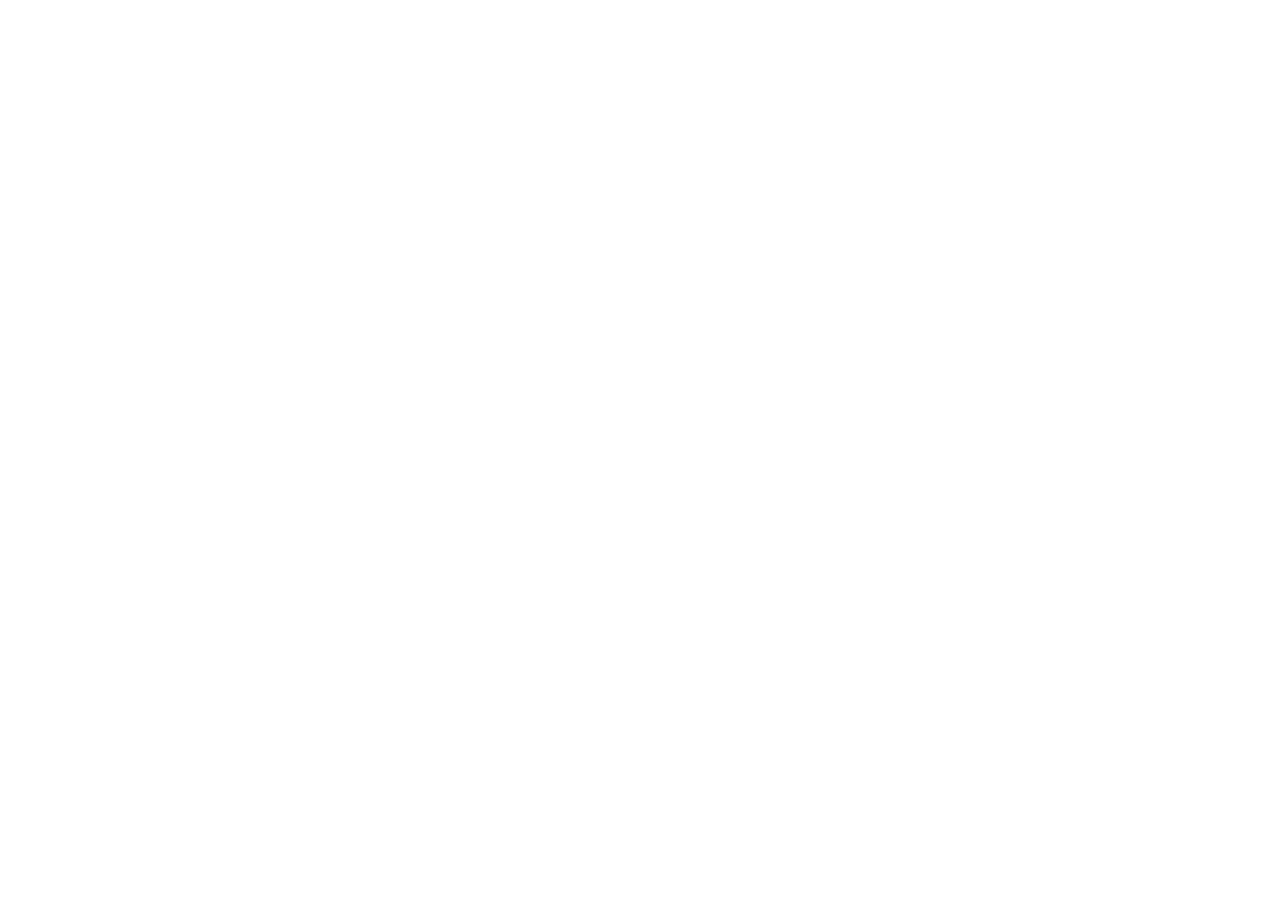
==== Pages/index.html @ 1bc4abd9 "git commit -m Add service page and folder structurer" ====
<!DOCTYPE html>
<html lang="en">
<head>
    <meta charset="UTF-8">
    <meta name="viewport" content="width=device-width, initial-scale=1.0">
    <title>Document</title>
</head>
<body>
    
</body>
</html>
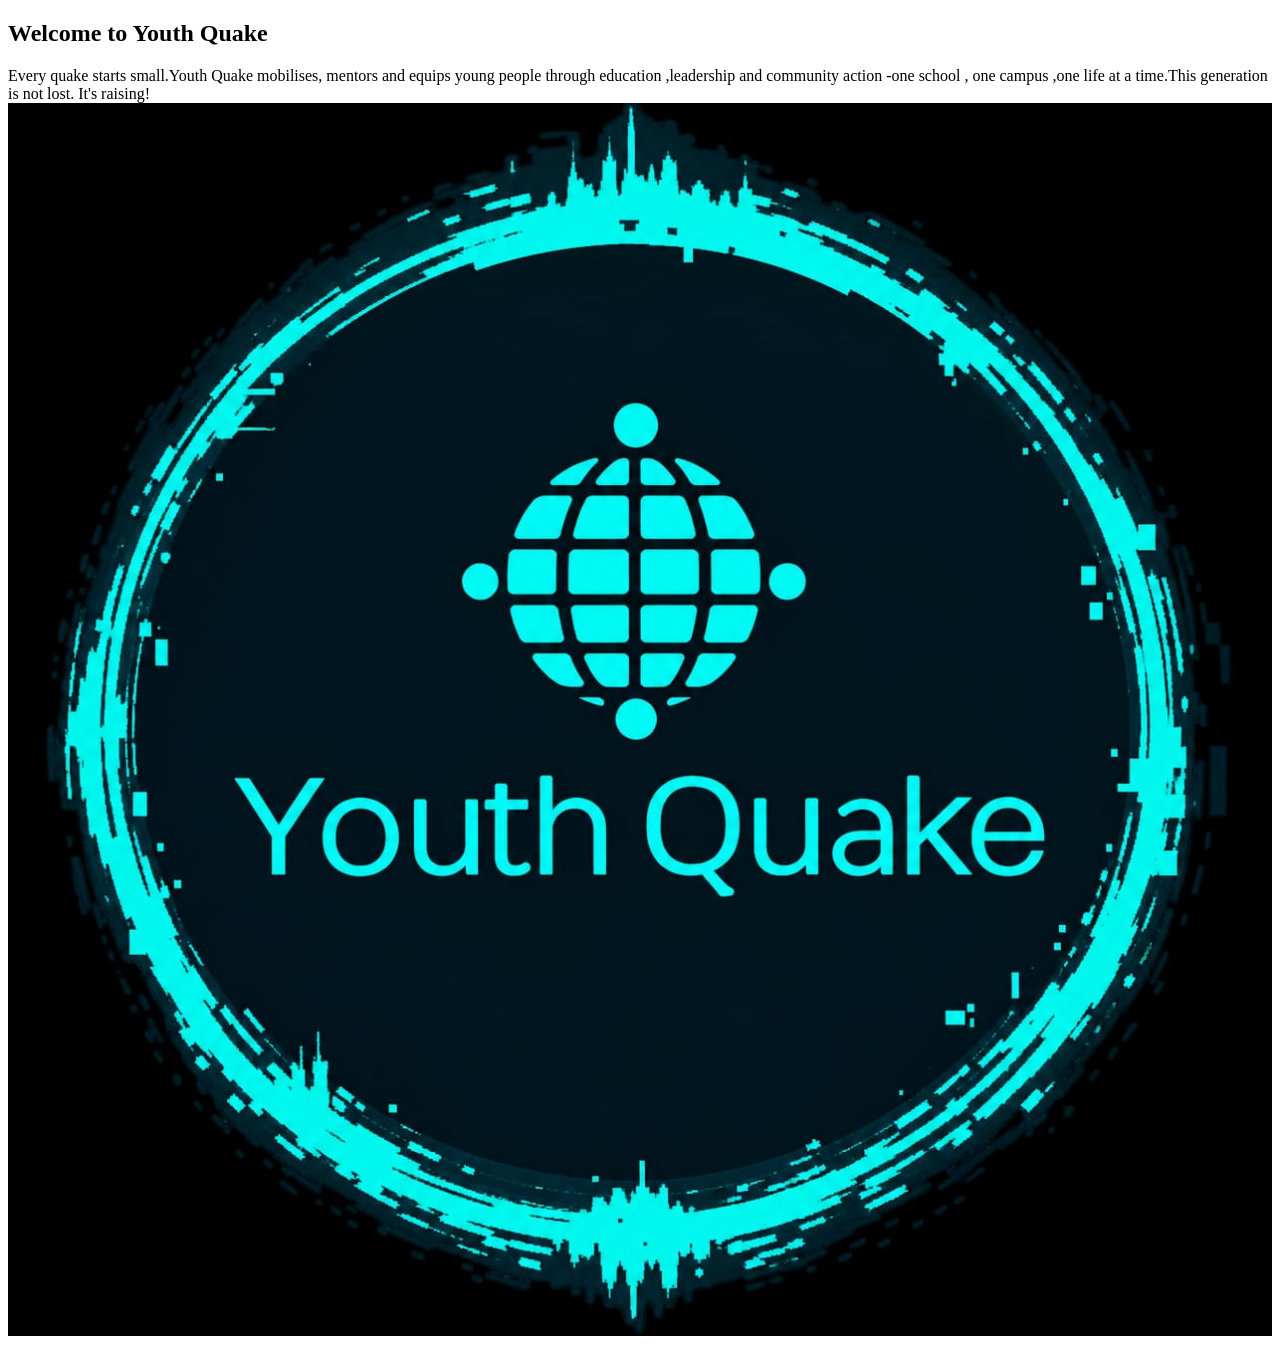
==== commit 90c58d1e: "git commit-m Added core pages and renamed pages" ====
--- a/Pages/index.html
+++ b/Pages/index.html
@@ -3,10 +3,31 @@
 <head>
     <meta charset="UTF-8">
     <meta name="viewport" content="width=device-width, initial-scale=1.0">
-    <title>Document</title>
+    <title>Youth Quake</title>
 </head>
 <body>
-    
+    <header>
+        <!--Logo goes here-->
+        <!--Navigation links-->
+        <nav>
+         <a href="index.html"></a>
+         <a href="about.html"></a>
+         <a href="contact.html"></a>
+         <a href="equiry.html"></a>
+         <a href="services.html"></a>
+        </nav>
+    </header>
+    <!--Main section-->
+    <main>
+    <section>
+    <!--Welcome Message-->
+   <h1>Welcome to Youth Quake </h1>
+    <p>Every quake starts small.Youth Quake mobilises, mentors and equips young 
+        people through education ,leadership and community action -one school , one campus ,one life at a 
+        time.This generation is not lost. It's raising!
+        <!--Insert an image-->
+        <img src="../Assets/WhatsApp Image 2026-08-13 at 14.47.50 (1).jpeg" alt ="Main image"width="100%"height="100%">
+    </section>
 </body>
 </html>
 
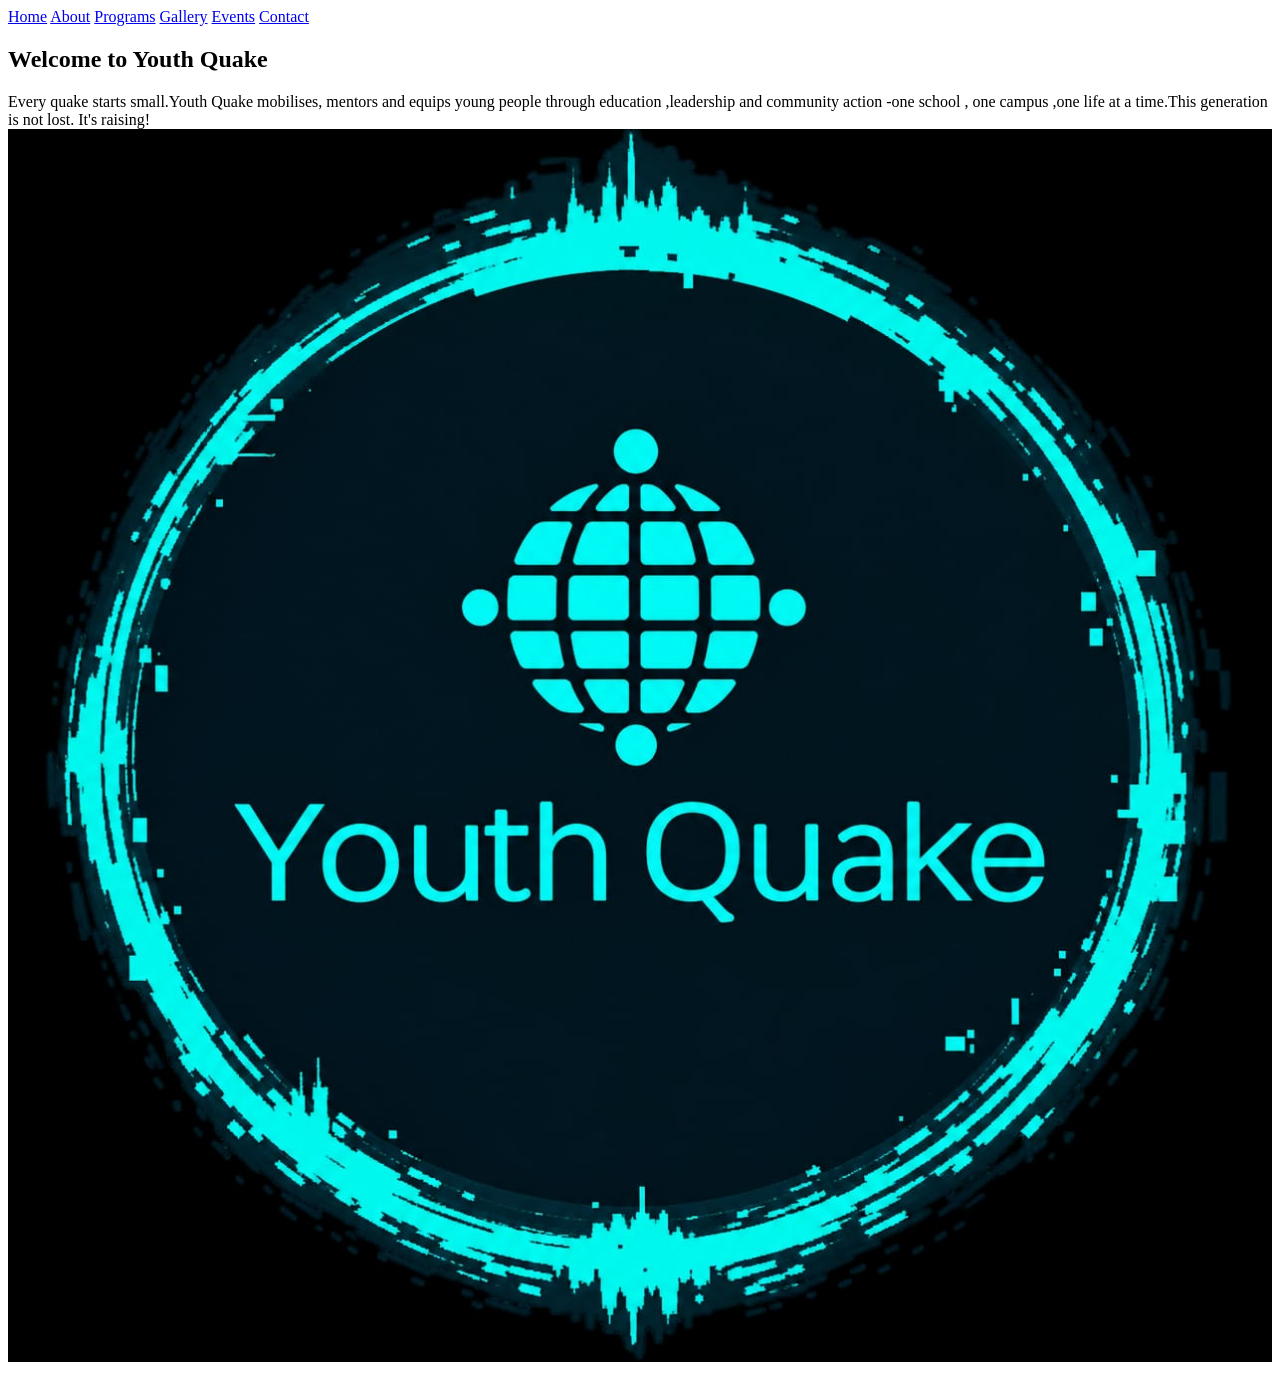
==== commit e8479414: "git commit-m changes correction on contact and index pages" ====
--- a/Pages/index.html
+++ b/Pages/index.html
@@ -10,11 +10,12 @@
         <!--Logo goes here-->
         <!--Navigation links-->
         <nav>
-         <a href="index.html"></a>
-         <a href="about.html"></a>
-         <a href="contact.html"></a>
-         <a href="equiry.html"></a>
-         <a href="services.html"></a>
+         <a href="index.html">Home</a>
+         <a href="about.html">About</a>
+         <a href="programs.html">Programs</a>
+         <a href="gallery.html">Gallery</a>
+         <a href="events.html">Events</a>
+         <a href="contact.html">Contact</a>
         </nav>
     </header>
     <!--Main section-->
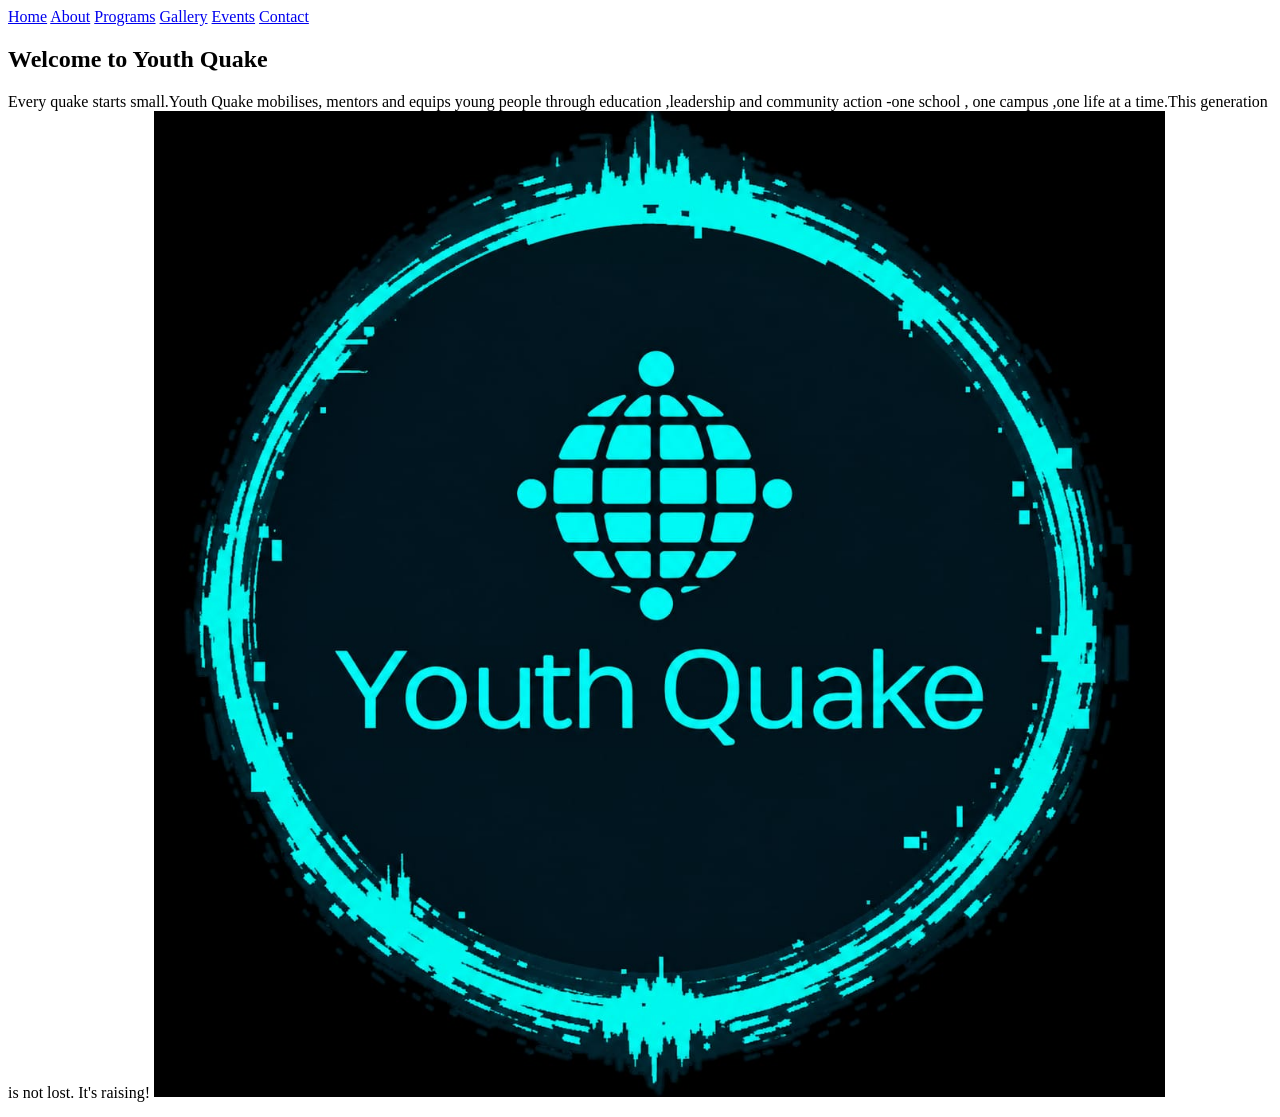
==== commit 7ed0591e: "git commit -Add pictures on assets" ====
--- a/Pages/index.html
+++ b/Pages/index.html
@@ -27,7 +27,7 @@
         people through education ,leadership and community action -one school , one campus ,one life at a 
         time.This generation is not lost. It's raising!
         <!--Insert an image-->
-        <img src="../Assets/WhatsApp Image 2026-08-13 at 14.47.50 (1).jpeg" alt ="Main image"width="100%"height="100%">
+        <img src="../Assets/WhatsApp Image 2026-08-13 at 14.47.50 (1).jpeg" alt ="Main image"width="80%"height="100%">
     </section>
 </body>
 </html>
